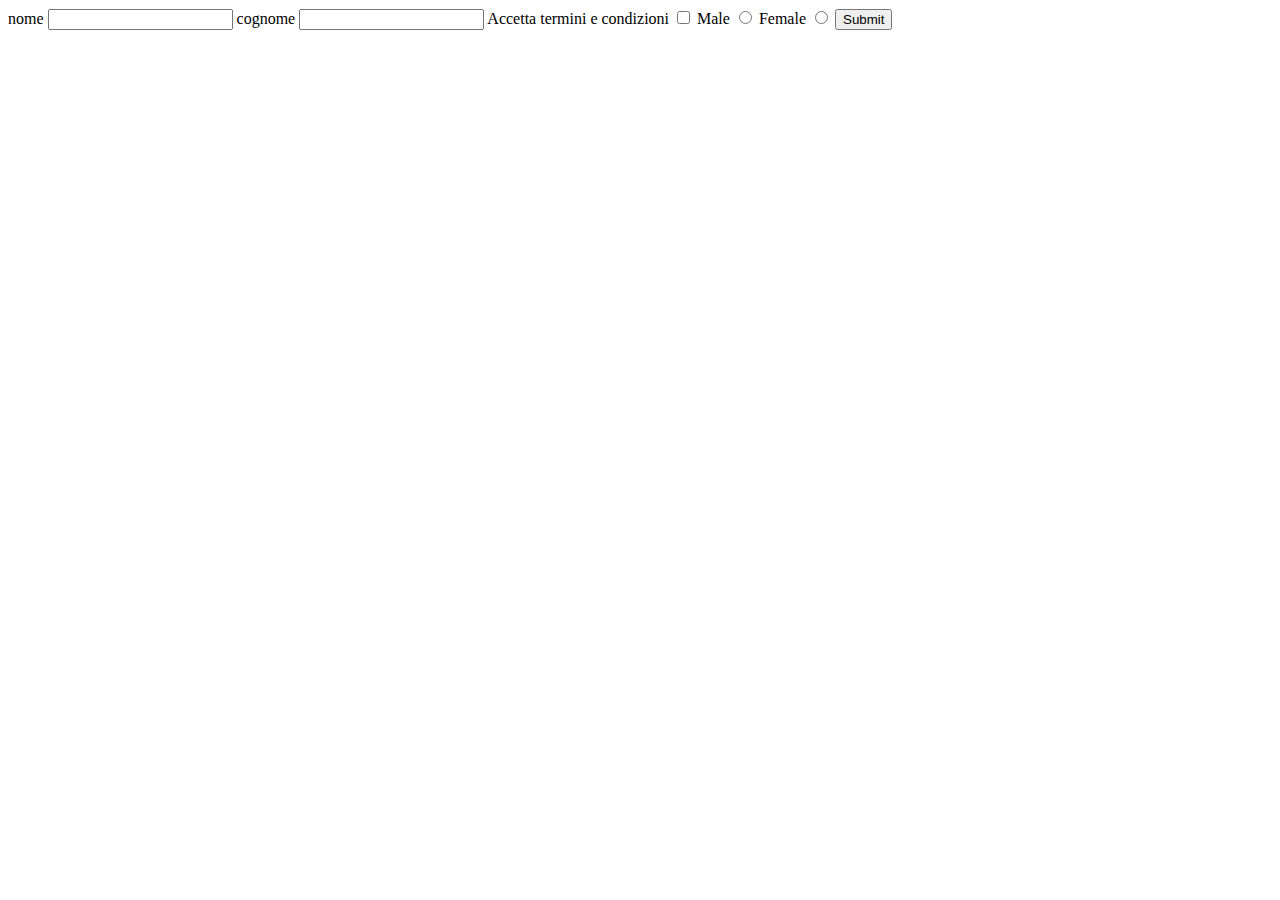
==== 3-HTMLSemantico/index.html @ 875fa62e "lezione 3" ====
<!DOCTYPE html>
<html lang="en">
<head>
    <meta charset="UTF-8">
    <meta name="viewport" content="width=device-width, initial-scale=1.0">
    <title>Document</title>
</head>
<body>


    <form >
        <label for="firstnameInput">nome</label>
        <input id="firstnameInput" type="text" name="firstname">

        <label for="lastnameInput">cognome</label>
        <input id="lastnameInput" type="text" name="lastname">

        <label for="termsInput">Accetta termini e condizioni</label>
        <input id="termsInput" type="checkbox" name="terms" value="true">

        <label for="genderMaleInput">Male</label>
        <input id="genderMaleInput" type="radio" name="gender" value="male" >

        <label for="genderFemaleInput">Female</label>
        <input id="genderFemaleInput" type="radio" name="gender" value="female">

        <input type="submit">
    </form>


    <!--
    <nav>
        <a href="/">Brand</a>
        <ul>
            <li><a href="/about-us.html">chi siamo</a></li>
            <li><a href="">explore</a></li>
            <li><a href="">area personale</a></li>
        </ul>
    </nav>

    <header>
        <h1>Cos’è il linguaggio HTML e come impararlo</h1>
        <p>scopri l'html insieme a noi e vedrai ke sarai bravissimo</p>
    </header>

    <main>
        <section>
            <article>
                <section></section>
                <section></section>
                <section></section>
            </article>
            <article></article>
            <article></article>
        </section>
        <section>
            <article></article>
            <article></article>
            <article></article>
        </section>
        <section>
            <article></article>
            <article></article>
            <article>
                <div>
                    <div>
                        <div></div>
                    </div>
                </div>
            </article>
        </section>
    </main>

    <aside>
        <nav>
            <ul>
                <li><a href=""></a></li>
                <li><a href=""></a></li>
                <li><a href=""></a></li>
            </ul>
        </nav>
    </aside>

    <footer>
        <section class="legal">
            <h3>Brand spa</h3>
            <ul>
                <li>12312321</li>
                <li>P.IVA 1231231</li>
            </ul>
        </section>
        <section>
            <h4>Ci trovi anche su:</h4>
            <nav>
                <ul>
                    <li><a href="">facebook</a></li>
                    <li><a href="">instagram</a></li>
                </ul>
            </nav>
        </section>
    </footer>
    -->
</body>
</html>
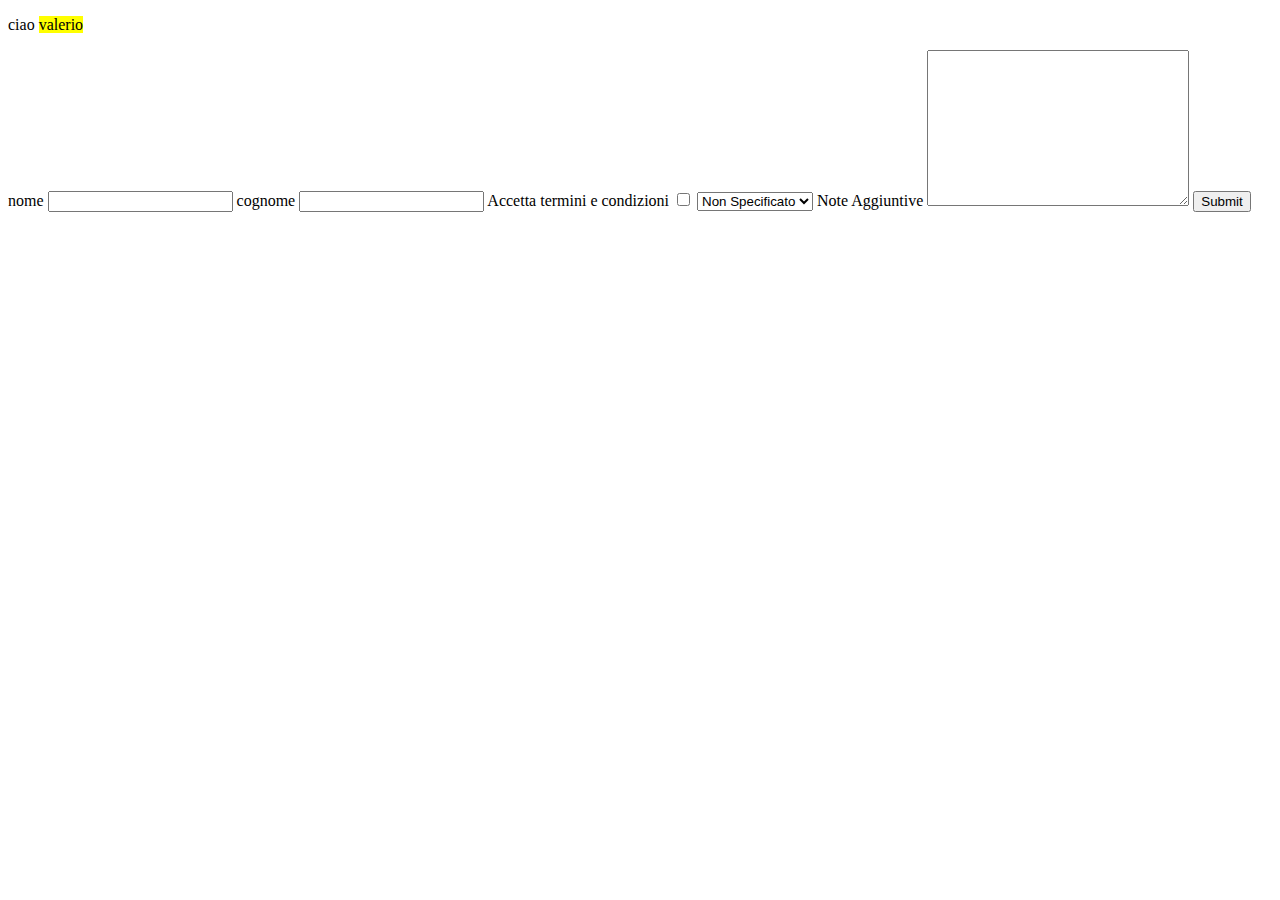
==== commit 8de03061: "lezione 4" ====
--- a/3-HTMLSemantico/index.html
+++ b/3-HTMLSemantico/index.html
@@ -7,6 +7,9 @@
 </head>
 <body>
 
+
+
+    <p>ciao <mark>valerio</mark></p>
 
     <form >
         <label for="firstnameInput">nome</label>
@@ -18,11 +21,22 @@
         <label for="termsInput">Accetta termini e condizioni</label>
         <input id="termsInput" type="checkbox" name="terms" value="true">
 
+        <!--
         <label for="genderMaleInput">Male</label>
         <input id="genderMaleInput" type="radio" name="gender" value="male" >
 
         <label for="genderFemaleInput">Female</label>
         <input id="genderFemaleInput" type="radio" name="gender" value="female">
+        -->
+
+        <select name="gender">
+            <option value="" selected>Non Specificato</option>
+            <option value="male">Uomo</option>
+            <option value="female">Donna</option>
+        </select>
+
+        <label for="notesInput">Note Aggiuntive</label>
+        <textarea name="notes" id="notesInput" cols="30" rows="10"></textarea>
 
         <input type="submit">
     </form>
